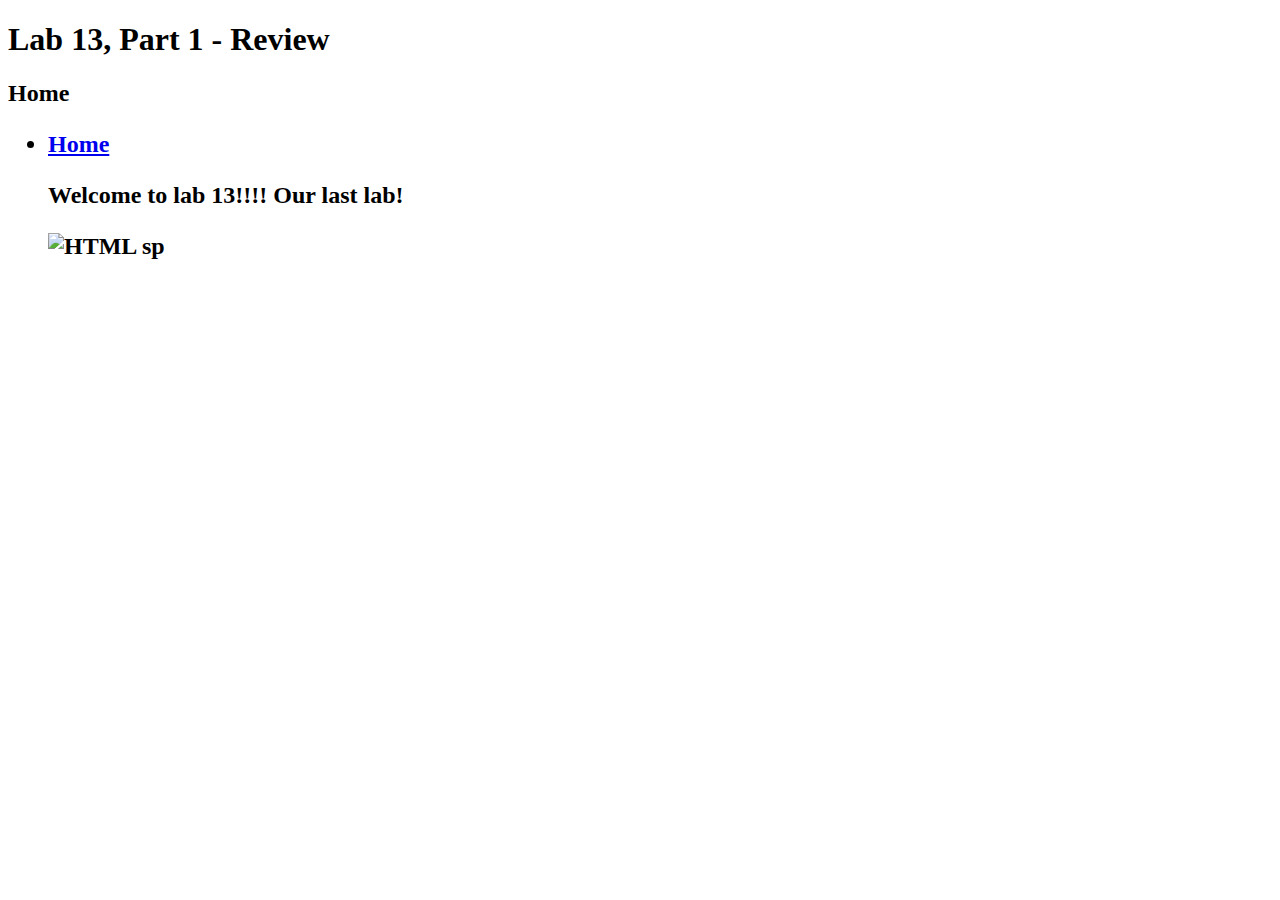
==== home.html @ 366dfd1d "first part" ====
<!DOCTYPE html>
<html lang="en" dir="ltr">
  <head>
    <meta charset="utf-8">
    <title>Lab 13 home </title>
  </head>
  <body>
    <h1>Lab 13, Part 1 - Review</h>
      <h2>Home</h>
        <ul>
          <li>
            <p><a
              href="home.html">Home
            </a></p>
            <p> Welcome to lab 13!!!! Our last lab!</p>
            <img src="https://i.gifer.com/8Mrc.gif" width="300" height="300" alt="HTML sp">
  </body>
</html>
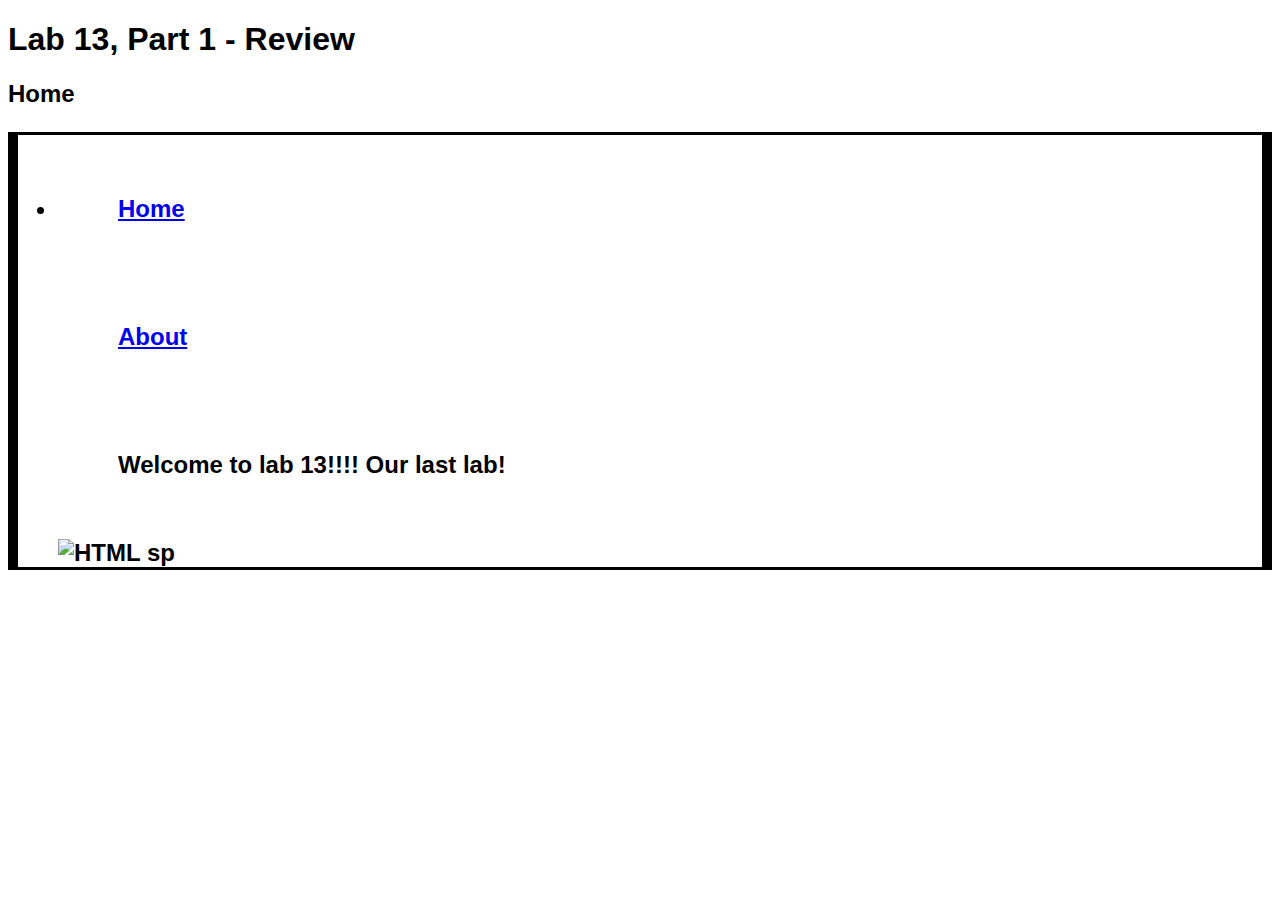
==== commit 1eb18e91: "second commit" ====
--- a/home.html
+++ b/home.html
@@ -2,15 +2,18 @@
 <html lang="en" dir="ltr">
   <head>
     <meta charset="utf-8">
+    <link rel="stylesheet" href="mystyles.css">
     <title>Lab 13 home </title>
   </head>
   <body>
     <h1>Lab 13, Part 1 - Review</h>
       <h2>Home</h>
-        <ul>
+        <ul class="Active">
           <li>
             <p><a
               href="home.html">Home
+              <p><a
+                href="about.html">About
             </a></p>
             <p> Welcome to lab 13!!!! Our last lab!</p>
             <img src="https://i.gifer.com/8Mrc.gif" width="300" height="300" alt="HTML sp">
--- a/mystyles.css
+++ b/mystyles.css
@@ -0,0 +1,26 @@
+body{
+
+font-family: arial;
+Font-size: 14px
+    font-size: 24px;
+}
+}
+h2 {
+    color: red;
+
+}
+body {
+    background: white url(http://images.wikia.com/adventuretimewithfinnandjake/images/3/3a/S1e1_flip_out.png) repeat top right;
+}
+P {
+
+    margin: 20px;
+    padding: 40px;
+}
+.Active{
+    border-style: solid;
+    border-width: 3px;
+    border-left-width: 10px;
+    border-right-width: 10px;
+    border-color: black;
+  }
